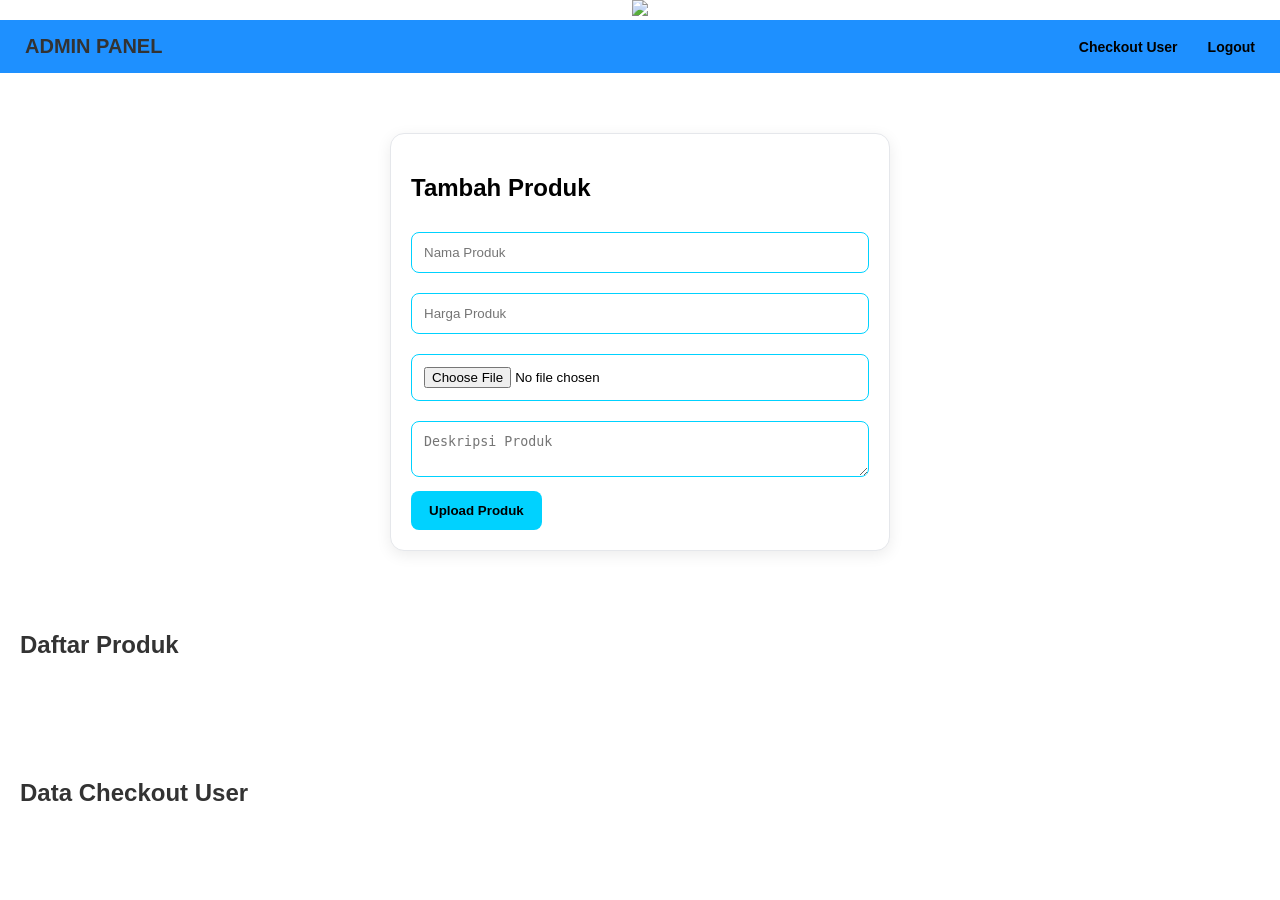
==== admin-dashboard.html @ 9c12e423 "Update admin-dashboard.html" ====
<!DOCTYPE html>
<html lang="id">
<head>
<meta charset="UTF-8">
<meta name="viewport" content="width=device-width, initial-scale=1.0">
<title>Dashboard Albimo Store</title>
<link rel="stylesheet" href="style.css">
<script src="https://www.gstatic.com/firebasejs/8.10.1/firebase-app.js"></script>
<script src="https://www.gstatic.com/firebasejs/8.10.1/firebase-auth.js"></script>
<script src="https://www.gstatic.com/firebasejs/8.10.1/firebase-database.js"></script>
<style>
.order-box{background:#fff;padding:20px;border-radius:16px;margin:20px;box-shadow:0 5px 20px rgba(0,0,0,.08)}
.order-item{padding:10px 0;border-bottom:1px solid #ddd}
.status-badge{display:inline-block;padding:6px 12px;border-radius:30px;background:#111;color:#fff;font-size:12px;margin-top:10px}
.select-status{padding:10px;border-radius:10px;margin-top:10px;width:100%}
</style>
</head>
<body>

<center>
  <img src="https://g.top4top.io/p_3808yna300.png" width="320">
</center>
  
<header>
<div class="logo">ADMIN PANEL</div>
<nav>
<a href="#ordersSection">Checkout User</a>
<a href="#" onclick="logoutUser('admin-login.html')">Logout</a>
</nav>
</header>

<div class="card">
<h2>Tambah Produk</h2>
<input type="text" id="productName" placeholder="Nama Produk">
<input type="number" id="productPrice" placeholder="Harga Produk">
<input type="file" id="productImage" accept="image/*">
<textarea id="productDesc" placeholder="Deskripsi Produk"></textarea>
<button onclick="uploadProduct()">Upload Produk</button>
</div>

<h2 style="padding:20px;">Daftar Produk</h2>
<div class="products-grid" id="productList"></div>

<section id="ordersSection">
<h2 style="padding:20px;">Data Checkout User</h2>
<div id="ordersContainer"></div>
</section>

<script src="firebase.js"></script>
<script src="auth.js"></script>
<script src="admin-seed.js"></script>
<script>
checkRole('admin', 'admin-login.html');

async function uploadProduct(){
const name = document.getElementById('productName').value;
const price = parseInt(
    document.getElementById('productPrice').value.replace(/\D/g, '')
) || 0;
const file = document.getElementById('productImage').files[0];
const description = document.getElementById('productDesc').value;

if(!name || !price || !file){
alert('Semua data wajib diisi');
return;
}

/* GANTI DENGAN CLOUDINARY MILIK ANDA */
const CLOUD_NAME='diutiwqz1';
const UPLOAD_PRESET='albimostore';

const fd = new FormData();
fd.append('file', file);
fd.append('upload_preset', UPLOAD_PRESET);

try{
const res = await fetch(`https://api.cloudinary.com/v1_1/${CLOUD_NAME}/image/upload`,{
method:'POST',
body:fd
});

const data = await res.json();

db.ref('products').push({
    name,
    price: Number(price),
    image: data.secure_url,
    description,
    createdAt: Date.now()
});

alert('Produk berhasil ditambahkan');

document.getElementById('productName').value='';
document.getElementById('productPrice').value='';
document.getElementById('productImage').value='';
document.getElementById('productDesc').value='';

}catch(e){
alert('Upload Cloudinary gagal');
console.error(e);
}
}

function loadProducts(){
const list = document.getElementById('productList');

db.ref('products').on('value',(snapshot)=>{
list.innerHTML='';

snapshot.forEach((child)=>{
const data = child.val();

list.innerHTML += `
<div class="product-card">
<img src="${data.image}">
<div class="product-content">
<h3>${data.name}</h3>
<p>Rp ${Number(data.price).toLocaleString('id-ID')}</p>
<p>${data.description || ''}</p>
<button onclick="deleteProduct('${child.key}')">Hapus Produk</button>
</div>
</div>
`;
});
});
}

function deleteProduct(id){
if(confirm('Yakin ingin menghapus produk?')){
db.ref('products/' + id).remove();
alert('Produk dihapus');
}
}

function loadOrders(){
const container = document.getElementById('ordersContainer');

db.ref('orders').on('value', (snapshot)=>{
container.innerHTML = '';

if(!snapshot.exists()){
container.innerHTML = '<div class="order-box"><h3>Belum ada checkout user</h3></div>';
return;
}

snapshot.forEach((child)=>{
const order = child.val();
const itemsHtml = order.items.map(item => `
<div class="order-item">
<strong>${item.name}</strong><br>
Harga: Rp ${Number(item.price).toLocaleString('id-ID')}
</div>
`).join('');

container.innerHTML += `
<div class="order-box">
<h3>${order.customerName || '-'}</h3>
<p><strong>Email User:</strong> ${order.userEmail}</p>
<p><strong>Nomor HP:</strong> ${order.customerPhone || '-'}</p>
<p><strong>Alamat:</strong><br>${order.customerAddress || '-'}</p>
<p><strong>Total:</strong> Rp ${Number(order.total).toLocaleString('id-ID')}</p>
<p><strong>Waktu:</strong> ${new Date(order.checkoutAt).toLocaleString('id-ID')}</p>
<div class="status-badge">${order.status}</div>
<h4>Produk Checkout:</h4>
${itemsHtml}
<select class="select-status" onchange="updateOrderStatus('${child.key}', this.value)">
<option value="Menunggu Konfirmasi" ${order.status === 'Menunggu Konfirmasi' ? 'selected' : ''}>Menunggu Konfirmasi</option>
<option value="Diproses" ${order.status === 'Diproses' ? 'selected' : ''}>Diproses</option>
<option value="Dikirim" ${order.status === 'Dikirim' ? 'selected' : ''}>Dikirim</option>
<option value="Selesai" ${order.status === 'Selesai' ? 'selected' : ''}>Selesai</option>
</select>
</div>
`;
});
});
}

function updateOrderStatus(orderId, status){
db.ref('orders/' + orderId + '/status').set(status)
.then(()=> alert('Status pesanan diperbarui'));
}

loadProducts();
loadOrders();
</script>
</body>
</html>
---- style.css ----
:root{
--primary:#00d2ff;
--primary-dark:#00b8e6;
--bg:#ffffff; /* Mengubah background utama body menjadi putih */
--header-bg:#1e90ff; /* Mempertahankan warna biru khusus untuk area logo/header */
--black:#000000;
--text:#333333;
}
*{box-sizing:border-box}
body{
margin:0;
font-family:Arial,sans-serif;
background:var(--bg);
color:var(--text);
}
header{
    display:flex;
    justify-content:center; /* Membuat logo Albimo Store otomatis berada di tengah */
    align-items:center;
    padding:15px 25px;
    background:var(--header-bg); /* Menerapkan warna biru khusus hanya di bagian atas */
    width:100%;
}
nav{display:flex;flex-wrap:wrap;gap:10px}
nav a{
color:#000;
text-decoration:none;
font-size:14px;
font-weight:600;
}
.hero{
text-align:center;
padding:60px 20px;
background:linear-gradient(135deg,var(--primary),#ffffff);
color:#000;
}
button{
background:var(--primary);
color:#000;
border:none;
padding:12px 18px;
border-radius:8px;
cursor:pointer;
font-weight:bold;
transition:.2s;
}
button:hover{background:var(--primary-dark)}
.auth-box,.card{
max-width:500px;
margin:60px auto; /* Menambah jarak atas/bawah agar kotak login terlihat lebih rapi */
background:#ffffff;
padding:20px;
border-radius:14px;
box-shadow:0 4px 15px rgba(0,0,0,.08);
}
input,textarea{
width:100%;
padding:12px;
margin:10px 0;
border:1px solid #00d2ff;
border-radius:8px;
}
.products-grid,.product-grid{
display:grid;
grid-template-columns:repeat(auto-fit,minmax(240px,1fr));
gap:20px;
padding:20px;
align-items:stretch;
}
.product-card{
background:#fff;
border-radius:14px;
overflow:hidden;
box-shadow:0 4px 12px rgba(0,0,0,.08);
display:flex;
flex-direction:column;
height:100%;
}
.product-card img{
width:100%;
height:240px;
object-fit:cover;
display:block;
background:#00d2ff;
}
.product-content{
padding:15px;
display:flex;
flex-direction:column;
gap:10px;
flex:1;
}
.price{
color:var(--primary);
font-size:18px;
font-weight:bold;
}
.search-box{padding:20px}
footer{
text-align:center;
padding:20px;
background:#fff;
margin-top:20px;
}


html,body{
max-width:100%;
overflow-x:hidden;
}

img{
max-width:100%;
height:auto;
}

.hero img{
width:100%;
max-width:1200px;
display:block;
margin:0 auto;
object-fit:contain;
}

header{
flex-wrap:wrap;
text-align:center;
}

.logo{
    font-size:20px;
    font-weight:bold;
    margin-right:30px;
}

header nav{
    margin-left:auto;
}

header nav a{
    margin-left:20px;
}

@media (max-width:768px){
header h2{font-size:18px;}
nav{justify-content:center;}
.product-card img{height:180px;}
.hero{padding:20px 10px;}
}


/* Revisi ukuran banner */
.hero img{
    width:auto !important;
    max-width:90% !important;
    max-height:260px !important;
    object-fit:contain;
    margin:0 auto;
}


/* Perubahan sesuai screenshot */
.hero{
    background:#ffffff !important;
    color:#000 !important;
}

.auth-box,
.card{
    background:#ffffff !important;
    color:#000 !important;
    border:1px solid #e5e7eb;
}

input, textarea{
    background:#ffffff;
}
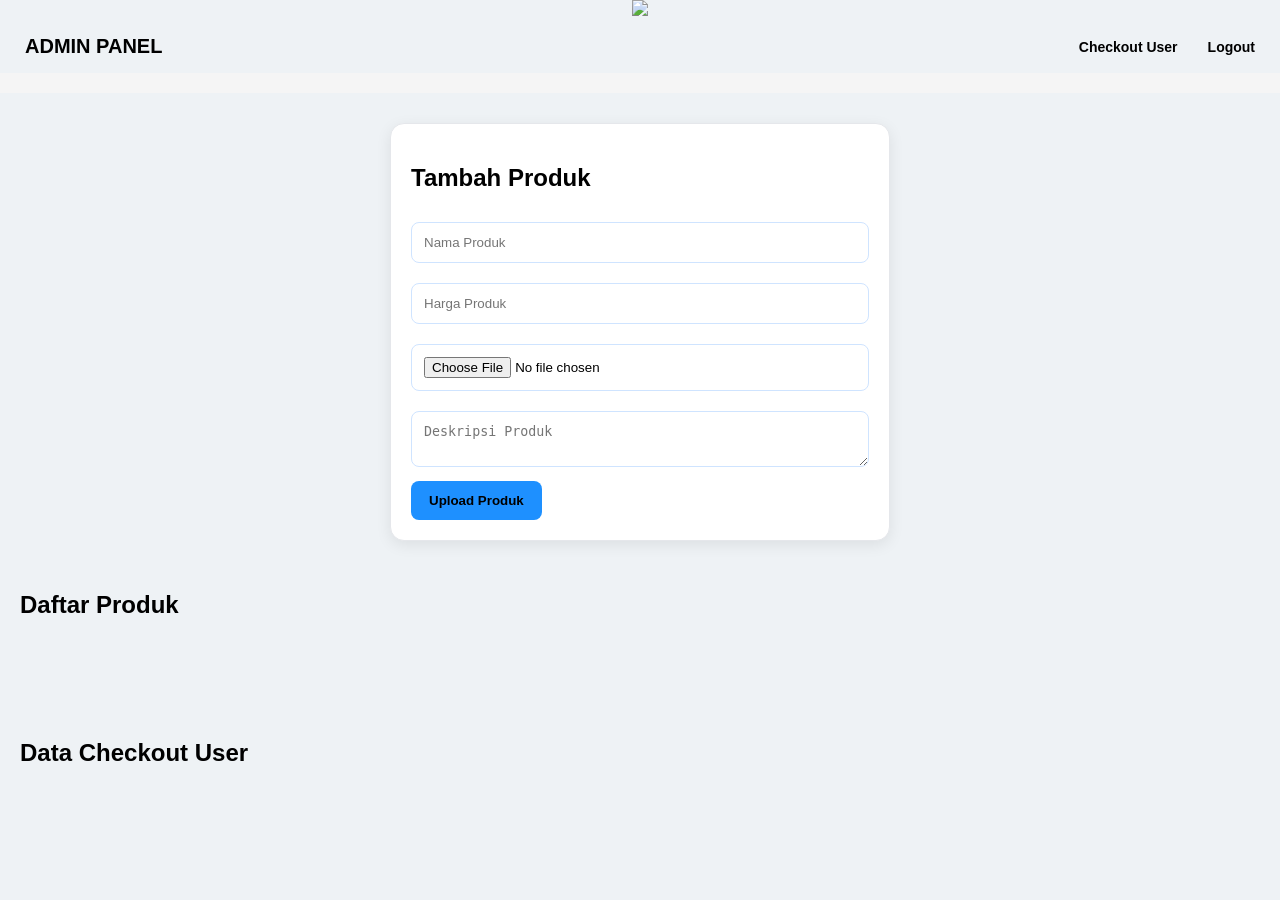
==== commit bbd5a4f9: "Add files via upload" ====
--- a/admin-dashboard.html
+++ b/admin-dashboard.html
@@ -18,7 +18,7 @@
 <body>
 
 <center>
-  <img src="https://g.top4top.io/p_3808yna300.png" width="320">
+  <img src="https://b.top4top.io/p_3808aw9wu0.png" width="450">
 </center>
   
 <header>
@@ -29,7 +29,7 @@
 </nav>
 </header>
 
-<div class="card">
+<div id="adminInfo" style="padding:10px 20px;background:#f5f5f5;font-weight:bold"></div><div class="card">
 <h2>Tambah Produk</h2>
 <input type="text" id="productName" placeholder="Nama Produk">
 <input type="number" id="productPrice" placeholder="Harga Produk">
@@ -51,6 +51,7 @@
 <script src="admin-seed.js"></script>
 <script>
 checkRole('admin', 'admin-login.html');
+auth.onAuthStateChanged(function(user){if(user){document.getElementById('adminInfo').innerHTML='ADMIN UID: '+user.uid+' | Email: '+(user.email||'');}});
 
 async function uploadProduct(){
 const name = document.getElementById('productName').value;
@@ -184,5 +185,24 @@
 loadProducts();
 loadOrders();
 </script>
+
+<script>
+auth.onAuthStateChanged(function(user){});
+function renderTransferProof(order){
+ return order.transferProof ? '<div><p><b>Bukti Transfer:</b></p><img src="'+order.transferProof+'" style="max-width:300px;border:1px solid #ccc"></div>' : '<p>Belum upload bukti transfer</p>';
+}
+setTimeout(function(){
+ const c=document.getElementById('ordersContainer');
+ if(c){
+ db.ref('orders').on('value',function(s){
+  c.innerHTML='';
+  s.forEach(function(ch){
+   var o=ch.val()||{};
+   c.innerHTML += '<div class="order-box"><h3>Order '+ch.key+'</h3><p><b>User UID:</b> '+(o.userId||'-')+'</p>'+renderTransferProof(o)+'</div>';
+  });
+ });
+ }
+},1000);
+</script>
 </body>
 </html>
--- a/style.css
+++ b/style.css
@@ -1,10 +1,9 @@
 :root{
---primary:#00d2ff;
---primary-dark:#00b8e6;
---bg:#ffffff; /* Mengubah background utama body menjadi putih */
---header-bg:#1e90ff; /* Mempertahankan warna biru khusus untuk area logo/header */
+--primary:#1e90ff;
+--primary-dark:#0b6fd6;
+--bg:#eef2f5;
 --black:#000000;
---text:#333333;
+--text:#000000;
 }
 *{box-sizing:border-box}
 body{
@@ -15,11 +14,9 @@
 }
 header{
     display:flex;
-    justify-content:center; /* Membuat logo Albimo Store otomatis berada di tengah */
+    justify-content:space-between;
     align-items:center;
     padding:15px 25px;
-    background:var(--header-bg); /* Menerapkan warna biru khusus hanya di bagian atas */
-    width:100%;
 }
 nav{display:flex;flex-wrap:wrap;gap:10px}
 nav a{
@@ -31,7 +28,7 @@
 .hero{
 text-align:center;
 padding:60px 20px;
-background:linear-gradient(135deg,var(--primary),#ffffff);
+background:linear-gradient(135deg,var(--primary),#7ec8ff);
 color:#000;
 }
 button{
@@ -47,7 +44,7 @@
 button:hover{background:var(--primary-dark)}
 .auth-box,.card{
 max-width:500px;
-margin:60px auto; /* Menambah jarak atas/bawah agar kotak login terlihat lebih rapi */
+margin:30px auto;
 background:#ffffff;
 padding:20px;
 border-radius:14px;
@@ -57,7 +54,7 @@
 width:100%;
 padding:12px;
 margin:10px 0;
-border:1px solid #00d2ff;
+border:1px solid #cfe4ff;
 border-radius:8px;
 }
 .products-grid,.product-grid{
@@ -81,7 +78,7 @@
 height:240px;
 object-fit:cover;
 display:block;
-background:#00d2ff;
+background:#eef6ff;
 }
 .product-content{
 padding:15px;
@@ -152,8 +149,8 @@
 /* Revisi ukuran banner */
 .hero img{
     width:auto !important;
-    max-width:90% !important;
-    max-height:260px !important;
+    max-width:100% !important;
+    max-height:250px !important;
     object-fit:contain;
     margin:0 auto;
 }
@@ -161,7 +158,7 @@
 
 /* Perubahan sesuai screenshot */
 .hero{
-    background:#ffffff !important;
+    background:#eef2f5 !important;
     color:#000 !important;
 }
 
@@ -175,3 +172,4 @@
 input, textarea{
     background:#ffffff;
 }
+
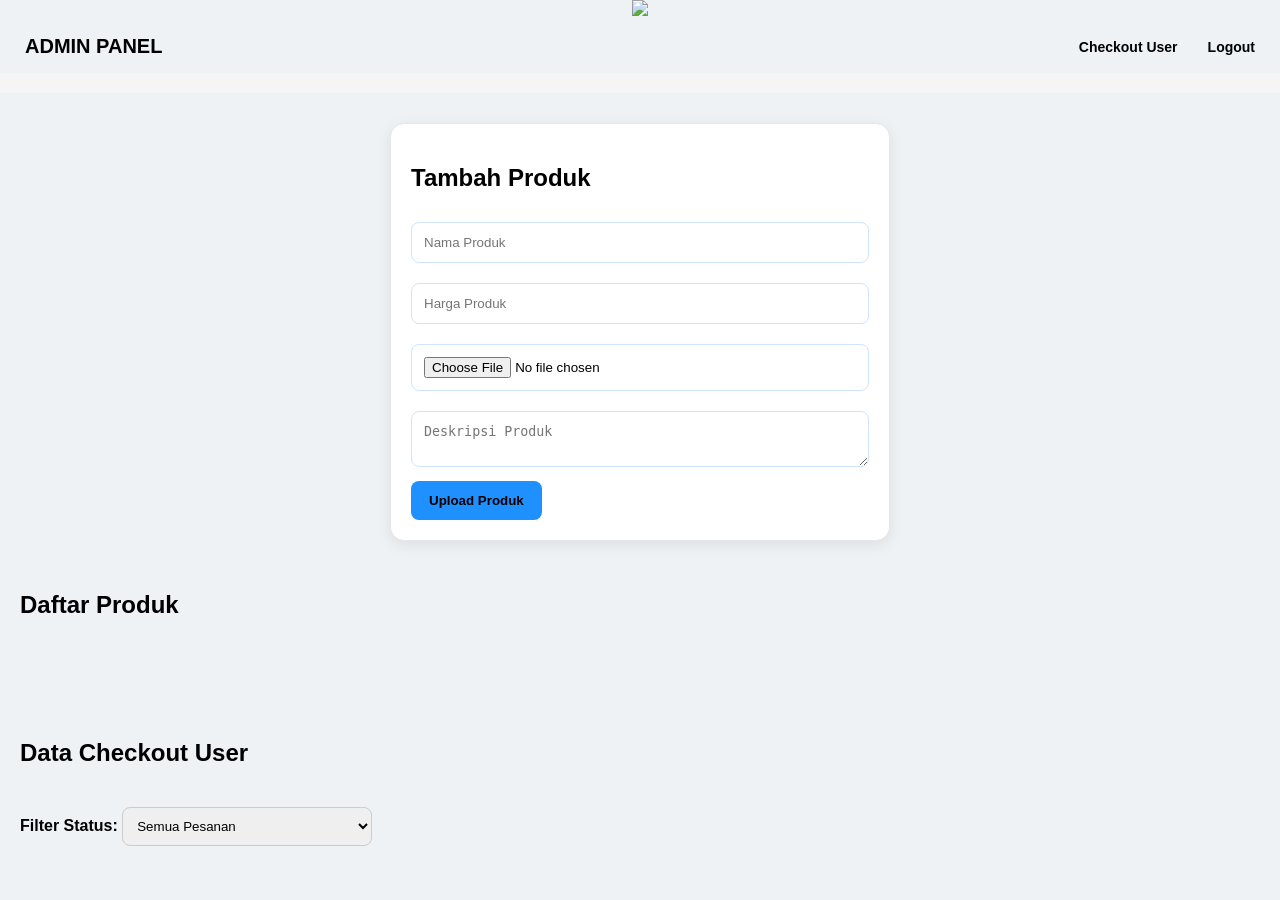
==== commit f762a086: "Update admin dashboard with new product and order features" ====
--- a/admin-dashboard.html
+++ b/admin-dashboard.html
@@ -5,20 +5,27 @@
 <meta name="viewport" content="width=device-width, initial-scale=1.0">
 <title>Dashboard Albimo Store</title>
 <link rel="stylesheet" href="style.css">
-<script src="https://www.gstatic.com/firebasejs/8.10.1/firebase-app.js"></script>
-<script src="https://www.gstatic.com/firebasejs/8.10.1/firebase-auth.js"></script>
-<script src="https://www.gstatic.com/firebasejs/8.10.1/firebase-database.js"></script>
+<script src="https://gstatic.com"></script>
+<script src="https://gstatic.com"></script>
+<script src="https://gstatic.com"></script>
 <style>
 .order-box{background:#fff;padding:20px;border-radius:16px;margin:20px;box-shadow:0 5px 20px rgba(0,0,0,.08)}
 .order-item{padding:10px 0;border-bottom:1px solid #ddd}
 .status-badge{display:inline-block;padding:6px 12px;border-radius:30px;background:#111;color:#fff;font-size:12px;margin-top:10px}
 .select-status{padding:10px;border-radius:10px;margin-top:10px;width:100%}
+.btn-delete-order{background:#ff4d4d;color:#fff;border:none;padding:10px 15px;border-radius:10px;cursor:pointer;font-weight:bold;margin-top:15px;width:100%;transition:background 0.2s}
+.btn-delete-order:hover{background:#cc0000}
+/* Gaya Baru untuk Fitur Filter dan Edit */
+.filter-container{padding:0 20px;margin-bottom:10px}
+.select-filter{padding:10px;border-radius:8px;width:250px;border:1px solid #ccc}
+.btn-edit-product{background:#ffa500;color:#fff;border:none;padding:8px 12px;border-radius:4px;cursor:pointer;font-weight:bold;margin-right:5px}
+.btn-edit-product:hover{background:#cc8400}
 </style>
 </head>
 <body>
 
 <center>
-  <img src="https://b.top4top.io/p_3808aw9wu0.png" width="450">
+  <img src="https://top4top.io" width="450">
 </center>
   
 <header>
@@ -29,13 +36,17 @@
 </nav>
 </header>
 
-<div id="adminInfo" style="padding:10px 20px;background:#f5f5f5;font-weight:bold"></div><div class="card">
-<h2>Tambah Produk</h2>
+<div id="adminInfo" style="padding:10px 20px;background:#f5f5f5;font-weight:bold"></div>
+
+<div class="card">
+<h2 id="formTitle">Tambah Produk</h2>
 <input type="text" id="productName" placeholder="Nama Produk">
 <input type="number" id="productPrice" placeholder="Harga Produk">
 <input type="file" id="productImage" accept="image/*">
 <textarea id="productDesc" placeholder="Deskripsi Produk"></textarea>
-<button onclick="uploadProduct()">Upload Produk</button>
+<input type="hidden" id="editProductId" value="">
+<button id="btnSubmitProduct" onclick="uploadProduct()">Upload Produk</button>
+<button id="btnCancelEdit" style="display:none; background:#aaa; margin-top:5px;" onclick="cancelEditProduct()">Batal Edit</button>
 </div>
 
 <h2 style="padding:20px;">Daftar Produk</h2>
@@ -43,6 +54,19 @@
 
 <section id="ordersSection">
 <h2 style="padding:20px;">Data Checkout User</h2>
+
+<!-- Filter Status Pesanan Baru -->
+<div class="filter-container">
+<label for="filterStatus"><b>Filter Status: </b></label>
+<select id="filterStatus" class="select-filter" onchange="loadOrders()">
+<option value="Semua">Semua Pesanan</option>
+<option value="Menunggu Konfirmasi">Menunggu Konfirmasi</option>
+<option value="Diproses">Diproses</option>
+<option value="Dikirim">Dikirim</option>
+<option value="Selesai">Selesai</option>
+</select>
+</div>
+
 <div id="ordersContainer"></div>
 </section>
 
@@ -55,52 +79,94 @@
 
 async function uploadProduct(){
 const name = document.getElementById('productName').value;
-const price = parseInt(
-    document.getElementById('productPrice').value.replace(/\D/g, '')
-) || 0;
-const file = document.getElementById('productImage').files[0];
+const price = parseInt(document.getElementById('productPrice').value.replace(/\D/g, '')) || 0;
+const fileInput = document.getElementById('productImage');
+const file = fileInput.files[0];
 const description = document.getElementById('productDesc').value;
-
-if(!name || !price || !file){
-alert('Semua data wajib diisi');
+const editId = document.getElementById('editProductId').value;
+
+if(!name || !price){
+alert('Nama dan harga wajib diisi');
 return;
 }
 
-/* GANTI DENGAN CLOUDINARY MILIK ANDA */
-const CLOUD_NAME='diutiwqz1';
-const UPLOAD_PRESET='albimostore';
-
-const fd = new FormData();
-fd.append('file', file);
-fd.append('upload_preset', UPLOAD_PRESET);
-
-try{
-const res = await fetch(`https://api.cloudinary.com/v1_1/${CLOUD_NAME}/image/upload`,{
-method:'POST',
-body:fd
-});
-
-const data = await res.json();
-
-db.ref('products').push({
+let imageUrl = "";
+if(editId) {
+    // Jika sedang edit, ambil url gambar lama terlebih dahulu jika tidak upload gambar baru
+    const oldSnap = await db.ref('products/' + editId).get();
+    if(oldSnap.exists()) imageUrl = oldSnap.val().image;
+}
+
+if(file){
+    /* GANTI DENGAN CLOUDINARY MILIK ANDA */
+    const CLOUD_NAME='diutiwqz1';
+    const UPLOAD_PRESET='albimostore';
+
+    const fd = new FormData();
+    fd.append('file', file);
+    fd.append('upload_preset', UPLOAD_PRESET);
+
+    try{
+    const res = await fetch(`https://cloudinary.com{CLOUD_NAME}/image/upload`,{
+    method:'POST',
+    body:fd
+    });
+    const data = await res.json();
+    imageUrl = data.secure_url;
+    }catch(e){
+    alert('Upload Cloudinary gagal');
+    console.error(e);
+    return;
+    }
+} else if(!editId && !file) {
+    alert('File gambar wajib diisi untuk produk baru');
+    return;
+}
+
+const productData = {
     name,
     price: Number(price),
-    image: data.secure_url,
+    image: imageUrl,
     description,
-    createdAt: Date.now()
-});
-
-alert('Produk berhasil ditambahkan');
-
+    updatedAt: Date.now()
+};
+
+if(editId){
+    db.ref('products/' + editId).update(productData);
+    alert('Produk berhasil diperbarui');
+    cancelEditProduct();
+} else {
+    productData.createdAt = Date.now();
+    db.ref('products').push(productData);
+    alert('Produk berhasil ditambahkan');
+    resetProductForm();
+}
+}
+
+function resetProductForm(){
 document.getElementById('productName').value='';
 document.getElementById('productPrice').value='';
 document.getElementById('productImage').value='';
 document.getElementById('productDesc').value='';
-
-}catch(e){
-alert('Upload Cloudinary gagal');
-console.error(e);
-}
+document.getElementById('editProductId').value='';
+document.getElementById('formTitle').innerText='Tambah Produk';
+document.getElementById('btnSubmitProduct').innerText='Upload Produk';
+document.getElementById('btnCancelEdit').style.display='none';
+}
+
+function editProduct(id, name, price, description){
+document.getElementById('productName').value = name;
+document.getElementById('productPrice').value = price;
+document.getElementById('productDesc').value = description;
+document.getElementById('editProductId').value = id;
+document.getElementById('formTitle').innerText = 'Edit Produk';
+document.getElementById('btnSubmitProduct').innerText = 'Simpan Perubahan';
+document.getElementById('btnCancelEdit').style.display = 'inline-block';
+window.scrollTo({top: 0, behavior: 'smooth'});
+}
+
+function cancelEditProduct(){
+resetProductForm();
 }
 
 function loadProducts(){
@@ -119,6 +185,7 @@
 <h3>${data.name}</h3>
 <p>Rp ${Number(data.price).toLocaleString('id-ID')}</p>
 <p>${data.description || ''}</p>
+<button class="btn-edit-product" onclick="editProduct('${child.key}', '${data.name.replace(/'/g, "\\'")}', ${data.price}, '${(data.description || '').replace(/'/g, "\\'")}')">Edit</button>
 <button onclick="deleteProduct('${child.key}')">Hapus Produk</button>
 </div>
 </div>
@@ -136,7 +203,9 @@
 
 function loadOrders(){
 const container = document.getElementById('ordersContainer');
-
+const filterValue = document.getElementById('filterStatus').value;
+
+db.ref('orders').off(); // bersihkan listener sebelumnya
 db.ref('orders').on('value', (snapshot)=>{
 container.innerHTML = '';
 
@@ -145,8 +214,17 @@
 return;
 }
 
+let hasOrders = false;
+
 snapshot.forEach((child)=>{
 const order = child.val();
+
+// Logika penyaringan status
+if(filterValue !== "Semua" && order.status !== filterValue){
+    return;
+}
+
+hasOrders = true;
 const itemsHtml = order.items.map(item => `
 <div class="order-item">
 <strong>${item.name}</strong><br>
@@ -157,7 +235,7 @@
 container.innerHTML += `
 <div class="order-box">
 <h3>${order.customerName || '-'}</h3>
-<p><strong>Email User:</strong> ${order.userEmail}</p>
+<p><strong>User UID:</strong> ${order.userId || '-'}</p><p><strong>Email User:</strong> ${order.userEmail}</p>
 <p><strong>Nomor HP:</strong> ${order.customerPhone || '-'}</p>
 <p><strong>Alamat:</strong><br>${order.customerAddress || '-'}</p>
 <p><strong>Total:</strong> Rp ${Number(order.total).toLocaleString('id-ID')}</p>
@@ -165,15 +243,21 @@
 <div class="status-badge">${order.status}</div>
 <h4>Produk Checkout:</h4>
 ${itemsHtml}
+${renderTransferProof(order)}
 <select class="select-status" onchange="updateOrderStatus('${child.key}', this.value)">
 <option value="Menunggu Konfirmasi" ${order.status === 'Menunggu Konfirmasi' ? 'selected' : ''}>Menunggu Konfirmasi</option>
 <option value="Diproses" ${order.status === 'Diproses' ? 'selected' : ''}>Diproses</option>
 <option value="Dikirim" ${order.status === 'Dikirim' ? 'selected' : ''}>Dikirim</option>
 <option value="Selesai" ${order.status === 'Selesai' ? 'selected' : ''}>Selesai</option>
 </select>
+<button class="btn-delete-order" onclick="deleteOrder('${child.key}')">Hapus Pesanan</button>
 </div>
 `;
 });
+
+if(!hasOrders){
+container.innerHTML = '<div class="order-box"><h3>Tidak ada pesanan dengan status ini</h3></div>';
+}
 });
 }
 
@@ -182,27 +266,23 @@
 .then(()=> alert('Status pesanan diperbarui'));
 }
 
+function deleteOrder(orderId){
+if(confirm('Yakin ingin menghapus data pesanan ini secara permanen?')){
+db.ref('orders/' + orderId).remove()
+.then(() => alert('Pesanan berhasil dihapus'))
+.catch((e) => alert('Gagal menghapus pesanan: ' + e.message));
+}
+}
+
 loadProducts();
 loadOrders();
 </script>
 
 <script>
-auth.onAuthStateChanged(function(user){});
 function renderTransferProof(order){
- return order.transferProof ? '<div><p><b>Bukti Transfer:</b></p><img src="'+order.transferProof+'" style="max-width:300px;border:1px solid #ccc"></div>' : '<p>Belum upload bukti transfer</p>';
-}
-setTimeout(function(){
- const c=document.getElementById('ordersContainer');
- if(c){
- db.ref('orders').on('value',function(s){
-  c.innerHTML='';
-  s.forEach(function(ch){
-   var o=ch.val()||{};
-   c.innerHTML += '<div class="order-box"><h3>Order '+ch.key+'</h3><p><b>User UID:</b> '+(o.userId||'-')+'</p>'+renderTransferProof(o)+'</div>';
-  });
- });
- }
-},1000);
+ const img=order.paymentProof || order.transferProof;
+ return img ? '<div><p><b>Bukti Transfer:</b></p><img src="'+img+'" style="max-width:300px;border:1px solid #ccc;border-radius:8px"></div>' : '<p>Belum upload bukti transfer</p>';
+}
 </script>
 </body>
 </html>
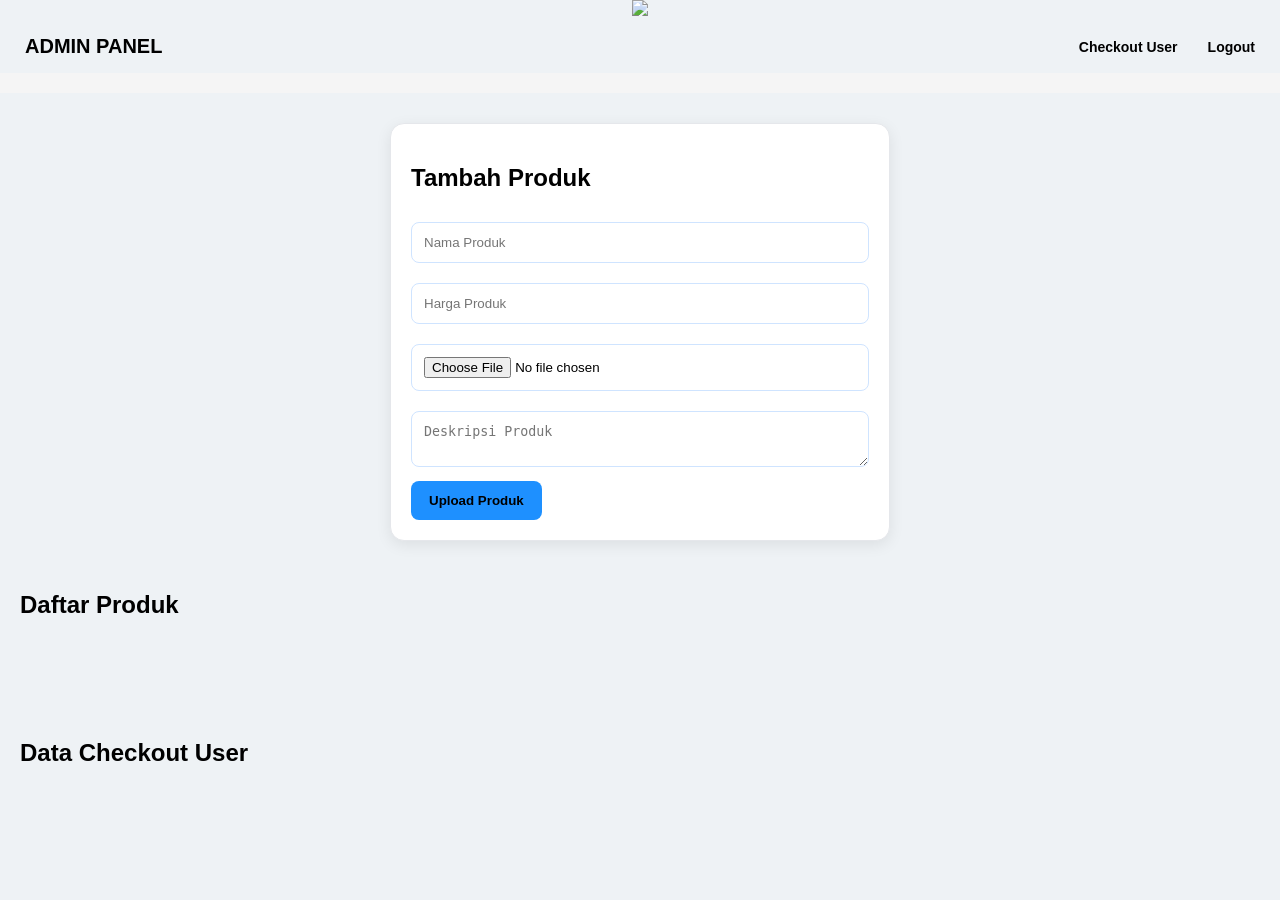
==== commit 8de8d0d3: "Add files via upload" ====
--- a/admin-dashboard.html
+++ b/admin-dashboard.html
@@ -5,27 +5,20 @@
 <meta name="viewport" content="width=device-width, initial-scale=1.0">
 <title>Dashboard Albimo Store</title>
 <link rel="stylesheet" href="style.css">
-<script src="https://gstatic.com"></script>
-<script src="https://gstatic.com"></script>
-<script src="https://gstatic.com"></script>
+<script src="https://www.gstatic.com/firebasejs/8.10.1/firebase-app.js"></script>
+<script src="https://www.gstatic.com/firebasejs/8.10.1/firebase-auth.js"></script>
+<script src="https://www.gstatic.com/firebasejs/8.10.1/firebase-database.js"></script>
 <style>
 .order-box{background:#fff;padding:20px;border-radius:16px;margin:20px;box-shadow:0 5px 20px rgba(0,0,0,.08)}
 .order-item{padding:10px 0;border-bottom:1px solid #ddd}
 .status-badge{display:inline-block;padding:6px 12px;border-radius:30px;background:#111;color:#fff;font-size:12px;margin-top:10px}
 .select-status{padding:10px;border-radius:10px;margin-top:10px;width:100%}
-.btn-delete-order{background:#ff4d4d;color:#fff;border:none;padding:10px 15px;border-radius:10px;cursor:pointer;font-weight:bold;margin-top:15px;width:100%;transition:background 0.2s}
-.btn-delete-order:hover{background:#cc0000}
-/* Gaya Baru untuk Fitur Filter dan Edit */
-.filter-container{padding:0 20px;margin-bottom:10px}
-.select-filter{padding:10px;border-radius:8px;width:250px;border:1px solid #ccc}
-.btn-edit-product{background:#ffa500;color:#fff;border:none;padding:8px 12px;border-radius:4px;cursor:pointer;font-weight:bold;margin-right:5px}
-.btn-edit-product:hover{background:#cc8400}
 </style>
 </head>
 <body>
 
 <center>
-  <img src="https://top4top.io" width="450">
+  <img src="https://b.top4top.io/p_3808aw9wu0.png" width="450">
 </center>
   
 <header>
@@ -36,17 +29,13 @@
 </nav>
 </header>
 
-<div id="adminInfo" style="padding:10px 20px;background:#f5f5f5;font-weight:bold"></div>
-
-<div class="card">
-<h2 id="formTitle">Tambah Produk</h2>
+<div id="adminInfo" style="padding:10px 20px;background:#f5f5f5;font-weight:bold"></div><div class="card">
+<h2>Tambah Produk</h2>
 <input type="text" id="productName" placeholder="Nama Produk">
 <input type="number" id="productPrice" placeholder="Harga Produk">
 <input type="file" id="productImage" accept="image/*">
 <textarea id="productDesc" placeholder="Deskripsi Produk"></textarea>
-<input type="hidden" id="editProductId" value="">
-<button id="btnSubmitProduct" onclick="uploadProduct()">Upload Produk</button>
-<button id="btnCancelEdit" style="display:none; background:#aaa; margin-top:5px;" onclick="cancelEditProduct()">Batal Edit</button>
+<button onclick="uploadProduct()">Upload Produk</button>
 </div>
 
 <h2 style="padding:20px;">Daftar Produk</h2>
@@ -54,19 +43,6 @@
 
 <section id="ordersSection">
 <h2 style="padding:20px;">Data Checkout User</h2>
-
-<!-- Filter Status Pesanan Baru -->
-<div class="filter-container">
-<label for="filterStatus"><b>Filter Status: </b></label>
-<select id="filterStatus" class="select-filter" onchange="loadOrders()">
-<option value="Semua">Semua Pesanan</option>
-<option value="Menunggu Konfirmasi">Menunggu Konfirmasi</option>
-<option value="Diproses">Diproses</option>
-<option value="Dikirim">Dikirim</option>
-<option value="Selesai">Selesai</option>
-</select>
-</div>
-
 <div id="ordersContainer"></div>
 </section>
 
@@ -79,94 +55,52 @@
 
 async function uploadProduct(){
 const name = document.getElementById('productName').value;
-const price = parseInt(document.getElementById('productPrice').value.replace(/\D/g, '')) || 0;
-const fileInput = document.getElementById('productImage');
-const file = fileInput.files[0];
+const price = parseInt(
+    document.getElementById('productPrice').value.replace(/\D/g, '')
+) || 0;
+const file = document.getElementById('productImage').files[0];
 const description = document.getElementById('productDesc').value;
-const editId = document.getElementById('editProductId').value;
 
-if(!name || !price){
-alert('Nama dan harga wajib diisi');
+if(!name || !price || !file){
+alert('Semua data wajib diisi');
 return;
 }
 
-let imageUrl = "";
-if(editId) {
-    // Jika sedang edit, ambil url gambar lama terlebih dahulu jika tidak upload gambar baru
-    const oldSnap = await db.ref('products/' + editId).get();
-    if(oldSnap.exists()) imageUrl = oldSnap.val().image;
-}
+/* GANTI DENGAN CLOUDINARY MILIK ANDA */
+const CLOUD_NAME='diutiwqz1';
+const UPLOAD_PRESET='albimostore';
 
-if(file){
-    /* GANTI DENGAN CLOUDINARY MILIK ANDA */
-    const CLOUD_NAME='diutiwqz1';
-    const UPLOAD_PRESET='albimostore';
+const fd = new FormData();
+fd.append('file', file);
+fd.append('upload_preset', UPLOAD_PRESET);
 
-    const fd = new FormData();
-    fd.append('file', file);
-    fd.append('upload_preset', UPLOAD_PRESET);
+try{
+const res = await fetch(`https://api.cloudinary.com/v1_1/${CLOUD_NAME}/image/upload`,{
+method:'POST',
+body:fd
+});
 
-    try{
-    const res = await fetch(`https://cloudinary.com{CLOUD_NAME}/image/upload`,{
-    method:'POST',
-    body:fd
-    });
-    const data = await res.json();
-    imageUrl = data.secure_url;
-    }catch(e){
-    alert('Upload Cloudinary gagal');
-    console.error(e);
-    return;
-    }
-} else if(!editId && !file) {
-    alert('File gambar wajib diisi untuk produk baru');
-    return;
-}
+const data = await res.json();
 
-const productData = {
+db.ref('products').push({
     name,
     price: Number(price),
-    image: imageUrl,
+    image: data.secure_url,
     description,
-    updatedAt: Date.now()
-};
+    createdAt: Date.now()
+});
 
-if(editId){
-    db.ref('products/' + editId).update(productData);
-    alert('Produk berhasil diperbarui');
-    cancelEditProduct();
-} else {
-    productData.createdAt = Date.now();
-    db.ref('products').push(productData);
-    alert('Produk berhasil ditambahkan');
-    resetProductForm();
-}
-}
+alert('Produk berhasil ditambahkan');
 
-function resetProductForm(){
 document.getElementById('productName').value='';
 document.getElementById('productPrice').value='';
 document.getElementById('productImage').value='';
 document.getElementById('productDesc').value='';
-document.getElementById('editProductId').value='';
-document.getElementById('formTitle').innerText='Tambah Produk';
-document.getElementById('btnSubmitProduct').innerText='Upload Produk';
-document.getElementById('btnCancelEdit').style.display='none';
+
+}catch(e){
+alert('Upload Cloudinary gagal');
+console.error(e);
 }
-
-function editProduct(id, name, price, description){
-document.getElementById('productName').value = name;
-document.getElementById('productPrice').value = price;
-document.getElementById('productDesc').value = description;
-document.getElementById('editProductId').value = id;
-document.getElementById('formTitle').innerText = 'Edit Produk';
-document.getElementById('btnSubmitProduct').innerText = 'Simpan Perubahan';
-document.getElementById('btnCancelEdit').style.display = 'inline-block';
-window.scrollTo({top: 0, behavior: 'smooth'});
-}
-
-function cancelEditProduct(){
-resetProductForm();
 }
 
 function loadProducts(){
@@ -185,7 +119,6 @@
 <h3>${data.name}</h3>
 <p>Rp ${Number(data.price).toLocaleString('id-ID')}</p>
 <p>${data.description || ''}</p>
-<button class="btn-edit-product" onclick="editProduct('${child.key}', '${data.name.replace(/'/g, "\\'")}', ${data.price}, '${(data.description || '').replace(/'/g, "\\'")}')">Edit</button>
 <button onclick="deleteProduct('${child.key}')">Hapus Produk</button>
 </div>
 </div>
@@ -203,9 +136,7 @@
 
 function loadOrders(){
 const container = document.getElementById('ordersContainer');
-const filterValue = document.getElementById('filterStatus').value;
 
-db.ref('orders').off(); // bersihkan listener sebelumnya
 db.ref('orders').on('value', (snapshot)=>{
 container.innerHTML = '';
 
@@ -214,17 +145,8 @@
 return;
 }
 
-let hasOrders = false;
-
 snapshot.forEach((child)=>{
 const order = child.val();
-
-// Logika penyaringan status
-if(filterValue !== "Semua" && order.status !== filterValue){
-    return;
-}
-
-hasOrders = true;
 const itemsHtml = order.items.map(item => `
 <div class="order-item">
 <strong>${item.name}</strong><br>
@@ -250,28 +172,15 @@
 <option value="Dikirim" ${order.status === 'Dikirim' ? 'selected' : ''}>Dikirim</option>
 <option value="Selesai" ${order.status === 'Selesai' ? 'selected' : ''}>Selesai</option>
 </select>
-<button class="btn-delete-order" onclick="deleteOrder('${child.key}')">Hapus Pesanan</button>
 </div>
 `;
 });
-
-if(!hasOrders){
-container.innerHTML = '<div class="order-box"><h3>Tidak ada pesanan dengan status ini</h3></div>';
-}
 });
 }
 
 function updateOrderStatus(orderId, status){
 db.ref('orders/' + orderId + '/status').set(status)
 .then(()=> alert('Status pesanan diperbarui'));
-}
-
-function deleteOrder(orderId){
-if(confirm('Yakin ingin menghapus data pesanan ini secara permanen?')){
-db.ref('orders/' + orderId).remove()
-.then(() => alert('Pesanan berhasil dihapus'))
-.catch((e) => alert('Gagal menghapus pesanan: ' + e.message));
-}
 }
 
 loadProducts();
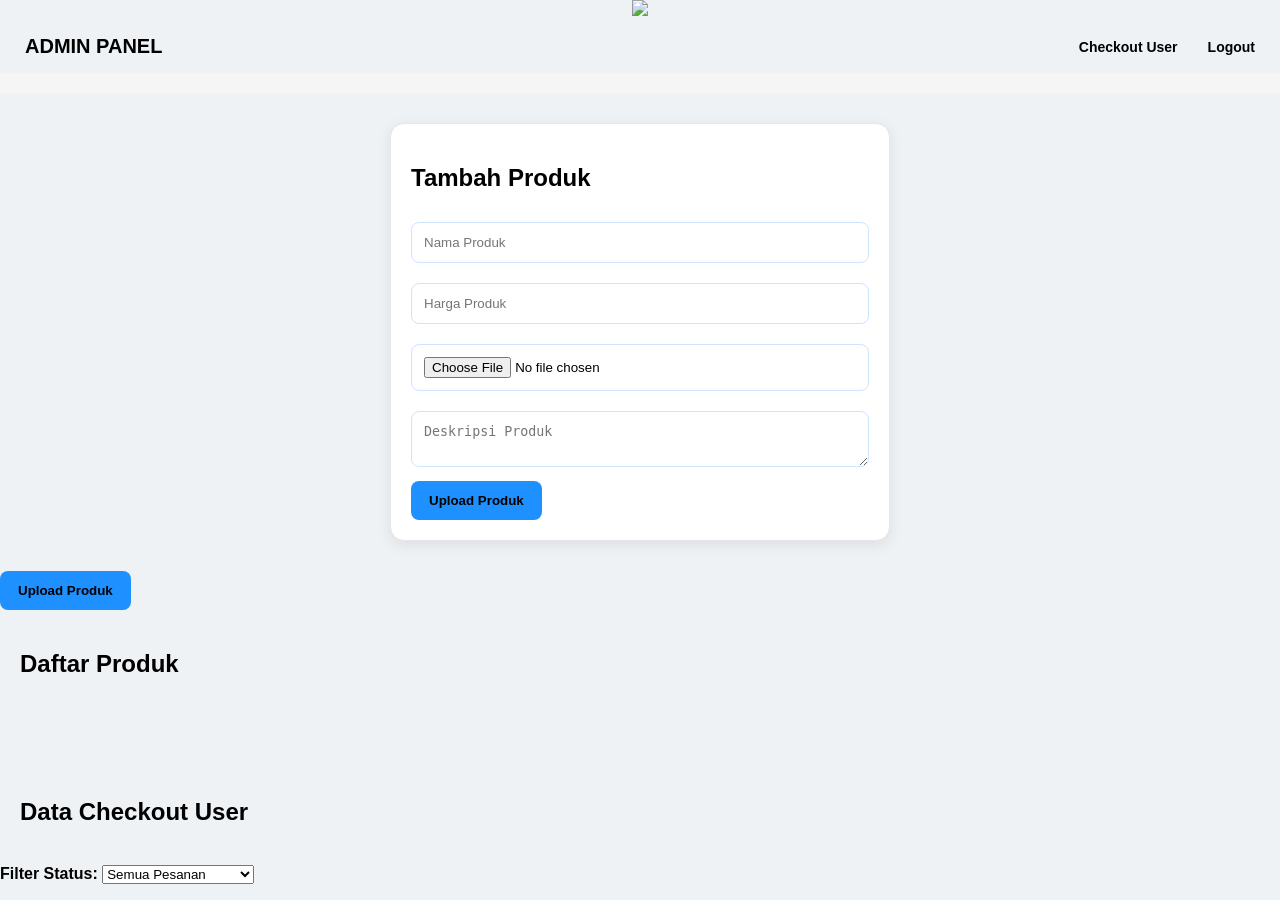
==== commit d359101e: "Add product upload and order filtering features" ====
--- a/admin-dashboard.html
+++ b/admin-dashboard.html
@@ -38,11 +38,31 @@
 <button onclick="uploadProduct()">Upload Produk</button>
 </div>
 
+<input type="hidden" id="editProductId" value="">
+<button id="btnSubmitProduct" onclick="uploadProduct()">Upload Produk</button>
+<button id="btnCancelEdit" style="display:none; background:#aaa; margin-top:5px;" onclick="cancelEditProduct()">Batal Edit</button>
+</div>
+
 <h2 style="padding:20px;">Daftar Produk</h2>
 <div class="products-grid" id="productList"></div>
 
 <section id="ordersSection">
 <h2 style="padding:20px;">Data Checkout User</h2>
+<div id="ordersContainer"></div>
+</section>
+
+<!-- Filter Status Pesanan Baru -->
+<div class="filter-container">
+<label for="filterStatus"><b>Filter Status: </b></label>
+<select id="filterStatus" class="select-filter" onchange="loadOrders()">
+<option value="Semua">Semua Pesanan</option>
+<option value="Menunggu Konfirmasi">Menunggu Konfirmasi</option>
+<option value="Diproses">Diproses</option>
+<option value="Dikirim">Dikirim</option>
+<option value="Selesai">Selesai</option>
+</select>
+</div>
+
 <div id="ordersContainer"></div>
 </section>
 
@@ -55,52 +75,94 @@
 
 async function uploadProduct(){
 const name = document.getElementById('productName').value;
-const price = parseInt(
-    document.getElementById('productPrice').value.replace(/\D/g, '')
-) || 0;
-const file = document.getElementById('productImage').files[0];
+const price = parseInt(document.getElementById('productPrice').value.replace(/\D/g, '')) || 0;
+const fileInput = document.getElementById('productImage');
+const file = fileInput.files[0];
 const description = document.getElementById('productDesc').value;
-
-if(!name || !price || !file){
-alert('Semua data wajib diisi');
+const editId = document.getElementById('editProductId').value;
+
+if(!name || !price){
+alert('Nama dan harga wajib diisi');
 return;
 }
 
-/* GANTI DENGAN CLOUDINARY MILIK ANDA */
-const CLOUD_NAME='diutiwqz1';
-const UPLOAD_PRESET='albimostore';
-
-const fd = new FormData();
-fd.append('file', file);
-fd.append('upload_preset', UPLOAD_PRESET);
-
-try{
-const res = await fetch(`https://api.cloudinary.com/v1_1/${CLOUD_NAME}/image/upload`,{
-method:'POST',
-body:fd
-});
-
-const data = await res.json();
-
-db.ref('products').push({
+let imageUrl = "";
+if(editId) {
+    // Jika sedang edit, ambil url gambar lama terlebih dahulu jika tidak upload gambar baru
+    const oldSnap = await db.ref('products/' + editId).get();
+    if(oldSnap.exists()) imageUrl = oldSnap.val().image;
+}
+
+if(file){
+    /* GANTI DENGAN CLOUDINARY MILIK ANDA */
+    const CLOUD_NAME='diutiwqz1';
+    const UPLOAD_PRESET='albimostore';
+
+    const fd = new FormData();
+    fd.append('file', file);
+    fd.append('upload_preset', UPLOAD_PRESET);
+
+    try{
+    const res = await fetch(`https://cloudinary.com{CLOUD_NAME}/image/upload`,{
+    method:'POST',
+    body:fd
+    });
+    const data = await res.json();
+    imageUrl = data.secure_url;
+    }catch(e){
+    alert('Upload Cloudinary gagal');
+    console.error(e);
+    return;
+    }
+} else if(!editId && !file) {
+    alert('File gambar wajib diisi untuk produk baru');
+    return;
+}
+
+const productData = {
     name,
     price: Number(price),
-    image: data.secure_url,
+    image: imageUrl,
     description,
-    createdAt: Date.now()
-});
-
-alert('Produk berhasil ditambahkan');
-
+    updatedAt: Date.now()
+};
+
+if(editId){
+    db.ref('products/' + editId).update(productData);
+    alert('Produk berhasil diperbarui');
+    cancelEditProduct();
+} else {
+    productData.createdAt = Date.now();
+    db.ref('products').push(productData);
+    alert('Produk berhasil ditambahkan');
+    resetProductForm();
+}
+}
+
+function resetProductForm(){
 document.getElementById('productName').value='';
 document.getElementById('productPrice').value='';
 document.getElementById('productImage').value='';
 document.getElementById('productDesc').value='';
-
-}catch(e){
-alert('Upload Cloudinary gagal');
-console.error(e);
-}
+document.getElementById('editProductId').value='';
+document.getElementById('formTitle').innerText='Tambah Produk';
+document.getElementById('btnSubmitProduct').innerText='Upload Produk';
+document.getElementById('btnCancelEdit').style.display='none';
+}
+
+function editProduct(id, name, price, description){
+document.getElementById('productName').value = name;
+document.getElementById('productPrice').value = price;
+document.getElementById('productDesc').value = description;
+document.getElementById('editProductId').value = id;
+document.getElementById('formTitle').innerText = 'Edit Produk';
+document.getElementById('btnSubmitProduct').innerText = 'Simpan Perubahan';
+document.getElementById('btnCancelEdit').style.display = 'inline-block';
+window.scrollTo({top: 0, behavior: 'smooth'});
+}
+
+function cancelEditProduct(){
+resetProductForm();
 }
 
 function loadProducts(){
@@ -119,6 +181,7 @@
 <h3>${data.name}</h3>
 <p>Rp ${Number(data.price).toLocaleString('id-ID')}</p>
 <p>${data.description || ''}</p>
+<button class="btn-edit-product" onclick="editProduct('${child.key}', '${data.name.replace(/'/g, "\\'")}', ${data.price}, '${(data.description || '').replace(/'/g, "\\'")}')">Edit</button>
 <button onclick="deleteProduct('${child.key}')">Hapus Produk</button>
 </div>
 </div>
@@ -136,7 +199,9 @@
 
 function loadOrders(){
 const container = document.getElementById('ordersContainer');
-
+const filterValue = document.getElementById('filterStatus').value;
+
+db.ref('orders').off(); // bersihkan listener sebelumnya
 db.ref('orders').on('value', (snapshot)=>{
 container.innerHTML = '';
 
@@ -145,8 +210,17 @@
 return;
 }
 
+let hasOrders = false;
+
 snapshot.forEach((child)=>{
 const order = child.val();
+
+// Logika penyaringan status
+if(filterValue !== "Semua" && order.status !== filterValue){
+    return;
+}
+
+hasOrders = true;
 const itemsHtml = order.items.map(item => `
 <div class="order-item">
 <strong>${item.name}</strong><br>
@@ -172,9 +246,14 @@
 <option value="Dikirim" ${order.status === 'Dikirim' ? 'selected' : ''}>Dikirim</option>
 <option value="Selesai" ${order.status === 'Selesai' ? 'selected' : ''}>Selesai</option>
 </select>
+<button class="btn-delete-order" onclick="deleteOrder('${child.key}')">Hapus Pesanan</button>
 </div>
 `;
 });
+
+if(!hasOrders){
+container.innerHTML = '<div class="order-box"><h3>Tidak ada pesanan dengan status ini</h3></div>';
+}
 });
 }
 
@@ -183,11 +262,17 @@
 .then(()=> alert('Status pesanan diperbarui'));
 }
 
+function deleteOrder(orderId){
+if(confirm('Yakin ingin menghapus data pesanan ini secara permanen?')){
+db.ref('orders/' + orderId).remove()
+.then(() => alert('Pesanan berhasil dihapus'))
+.catch((e) => alert('Gagal menghapus pesanan: ' + e.message));
+}
+}
+
 loadProducts();
 loadOrders();
-</script>
-
-<script>
+
 function renderTransferProof(order){
  const img=order.paymentProof || order.transferProof;
  return img ? '<div><p><b>Bukti Transfer:</b></p><img src="'+img+'" style="max-width:300px;border:1px solid #ccc;border-radius:8px"></div>' : '<p>Belum upload bukti transfer</p>';
